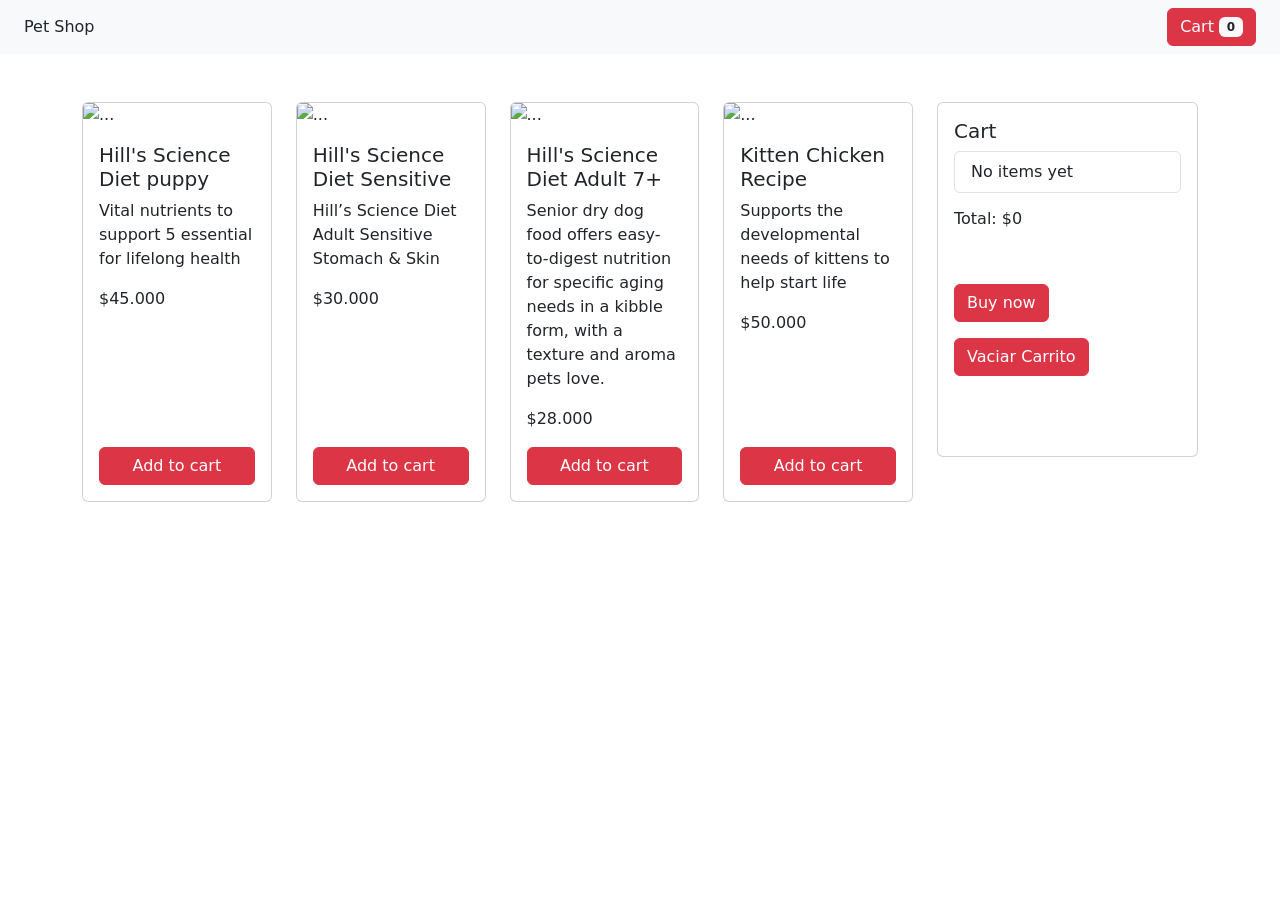
==== index.html @ 37e0c505 "first commit" ====
<!DOCTYPE html>
<html lang="en">
<head>
    <meta charset="UTF-8">
    <meta name="viewport" content="width=device-width, initial-scale=1.0">
    <title>Pet Shop</title>
    <script src="https://kit.fontawesome.com/cf2ae026cd.js" crossorigin="anonymous"></script>
    <link href="https://cdn.jsdelivr.net/npm/bootstrap@5.3.8/dist/css/bootstrap.min.css" rel="stylesheet" integrity="sha384-sRIl4kxILFvY47J16cr9ZwB07vP4J8+LH7qKQnuqkuIAvNWLzeN8tE5YBujZqJLB" crossorigin="anonymous">
    <link rel="stylesheet" href="style.css">
</head>
<body>
    <header class="sticky-top bg-body-tertiary">
        <nav class="d-flex justify-content-between align-items-center px-4 py-2">
            <span class="navbar-brand mb-0 h1">
            <i class="fa-solid fa-dog"></i> Pet Shop
            </span>
            <button type="button" class="btn btn-danger">
                <i class="fa-solid fa-cart-shopping"></i>Cart <span id="badge" class="badge bg-light text-dark">0</span>
            </button>
        </nav>
    </header>
    <main>
        <div class="container py-5">
        <div class="row">

            <div class="col-lg-9">
            <div class="row g-4">
                <div class="col-12 col-sm-6 col-md-4 col-lg-3">
                    <div class="card h-100">
                        <img src="https://animalsveterinaria.vtexassets.com/arquivos/ids/166839-1600-auto?v=638913221120500000&width=1600&height=auto&aspect=true" class="card-img-top" alt="...">
                        <div class="card-body">
                            <h5 class="card-title">Hill's Science Diet puppy</h5>
                            <p class="card-text">Vital nutrients to support 5 essential for lifelong health</p>
                            <p class="card-text">$45.000</p>
                            <button type="button" class="btn btn-danger btn-agregar" data-nombre="Hill's Science Diet puppy" data-precio="45000"><span class="addToCart"><i class="fa-solid fa-cart-plus"></i> Add to cart</span></button>
                        </div>
                    </div>
                </div>
                <div class="col-12 col-sm-6 col-md-4 col-lg-3">
                    <div class="card h-100">
                        <img src="https://animalsveterinaria.vtexassets.com/arquivos/ids/157269-1200-auto?v=638039645461070000&width=1200&height=auto&aspect=true" class="card-img-top" alt="...">
                        <div class="card-body">
                            <h5 class="card-title">Hill's Science Diet Sensitive</h5>
                            <p class="card-text">Hill’s Science Diet Adult Sensitive Stomach & Skin</p>
                            <p class="card-text">$30.000</p>
                            <button type="button" class="btn btn-danger btn-agregar" data-nombre="Hill's Science Diet Sensitive" data-precio="30000"><span class="addToCart"><i class="fa-solid fa-cart-plus"></i> Add to cart</span></button>
                        </div>
                    </div>
                </div>
                <div class="col-12 col-sm-6 col-md-4 col-lg-3">
                    <div class="card h-100">
                        <img src="https://animalsveterinaria.vtexassets.com/arquivos/ids/166351-1200-auto?v=638803218647030000&width=1200&height=auto&aspect=true" class="card-img-top" alt="...">
                        <div class="card-body">
                            <h5 class="card-title">Hill's Science Diet Adult 7+</h5>
                            <p class="card-text">Senior dry dog food offers easy-to-digest nutrition for specific aging needs in a kibble form, with a texture and aroma pets love.</p>
                            <p class="card-text">$28.000</p>
                            <button type="button" class="btn btn-danger btn-agregar" data-nombre="Hill's Science Diet Adult 7+" data-precio="28000"><span class="addToCart"><i class="fa-solid fa-cart-plus"></i> Add to cart</span></button>
                        </div>
                    </div>
                </div>
                <div class="col-12 col-sm-6 col-md-4 col-lg-3">
                    <div class="card h-100">
                        <img src="https://animalsveterinaria.vtexassets.com/arquivos/ids/166816-1200-auto?v=638913171305200000&width=1200&height=auto&aspect=true" class="card-img-top" alt="...">
                        <div class="card-body">
                            <h5 class="card-title">Kitten Chicken Recipe</h5>
                            <p class="card-text">Supports the developmental needs of kittens to help start life</p>
                            <p class="card-text">$50.000</p>
                            <button type="button" class="btn btn-danger btn-agregar" data-nombre="Kitten Chicken Recipe" data-precio="50000"><span class="addToCart"><i class="fa-solid fa-cart-plus"></i> Add to cart</span></button>
                        </div>
                    </div>
                </div>
            </div>
            </div>

                <div class="col-lg-3">
                <div class="card">
                    <div class="card-body">
                        <h5 class="card-title"><i class="fa-solid fa-cart-shopping"></i> Cart</h5>
                        <ul class="list-group mb-3" id="lista-carrito">
                        <li class="list-group-item">No items yet</li>
                        </ul>
                        <h6><span id="total">Total: $0</span></h6>
                        <div class="py-5">
                        <button class="btn btn-danger mt-auto mb-3">Buy now</button>
                        <button class="btn btn-danger mt-auto mb-3">Vaciar Carrito</button>
                        </div>
                    </div>
                </div>
        </div>
        </div>
    </main>
    <script src="https://cdn.jsdelivr.net/npm/bootstrap@5.3.8/dist/js/bootstrap.bundle.min.js" integrity="sha384-FKyoEForCGlyvwx9Hj09JcYn3nv7wiPVlz7YYwJrWVcXK/BmnVDxM+D2scQbITxI" crossorigin="anonymous"></script>
    <script src="app.js"></script>
</body>
</html>
---- style.css ----
.card-body {
    display: flex;
    flex-direction: column;
}

.card-body .btn {
    margin-top: auto;
}
li{
    list-style: none;
}
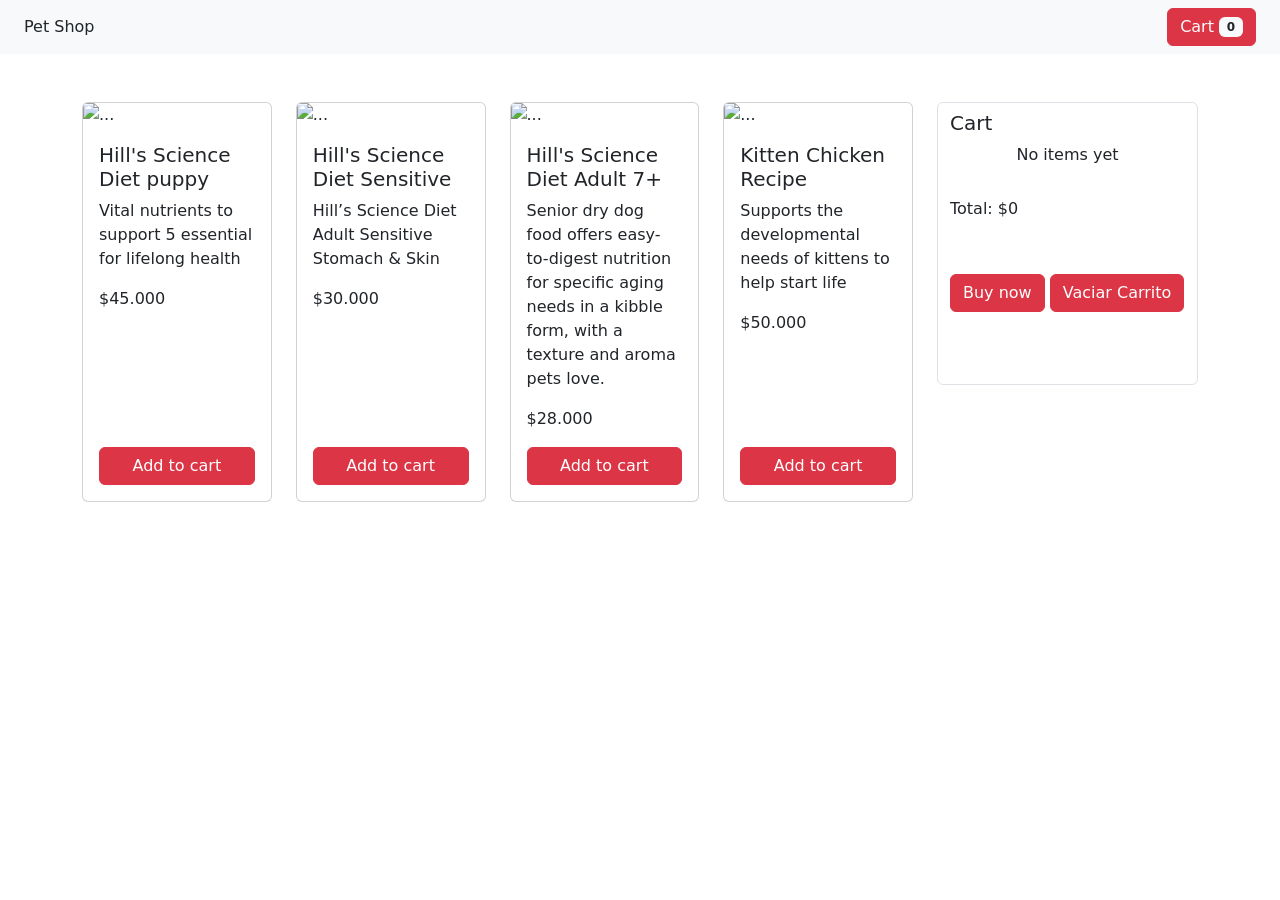
==== commit 9711800b: "estilo al carrito" ====
--- a/index.html
+++ b/index.html
@@ -73,16 +73,44 @@
             </div>
 
                 <div class="col-lg-3">
-                <div class="card">
-                    <div class="card-body">
-                        <h5 class="card-title"><i class="fa-solid fa-cart-shopping"></i> Cart</h5>
+                    <div class="container border rounded py-2">
+                        <h5 class="title"><i class="fa-solid fa-cart-shopping"></i> Cart</h5>
+                        <p class="text-center" id="condicionalTotal">No items yet</p>
                         <ul class="list-group mb-3" id="lista-carrito">
-                        <li class="list-group-item">No items yet</li>
-                        </ul>
+                             </ul>
+
+
+                        <div class="container" id="lista-carrito-div">
+                            <!-- <div class="row border rounded align-items-center">
+                                <div class="col-6">
+                                <p class="text-center">Hill's Science Diet puppy</p>
+                                </div>
+                                <div class="col-4">
+                                    <p class="text-center">$ 30.000</p>
+                                </div>                                
+                                <div class="col-2 d-flex justify-content-end">
+                                <button class="btn btn-outline-success" type="submit"><i class="fa-solid fa-trash-can"></i></button>
+                                </div>
+                            </div>
+                            <div class="row border rounded align-items-center">
+                                <div class="col-6">
+                                <p class="text-center">Hill's Science Diet puppy</p>
+                                </div>
+                                <div class="col-4">
+                                    <p class="text-center">$ 30.000</p>
+                                </div>                                
+                                <div class="col-2 d-flex justify-content-end">
+                                <button class="btn btn-outline-success" type="submit"><i class="fa-solid fa-trash-can"></i></button>
+                                </div>
+                            </div> -->
+                        </div>
+                        
+                        
+                       
                         <h6><span id="total">Total: $0</span></h6>
                         <div class="py-5">
-                        <button class="btn btn-danger mt-auto mb-3">Buy now</button>
-                        <button class="btn btn-danger mt-auto mb-3">Vaciar Carrito</button>
+                        <a href="completar.html" target="_blank" class="btn btn-danger mt-auto mb-3">Buy now</a>
+                        <button id="btn-vaciar" class="btn btn-danger mt-auto mb-3">Vaciar Carrito</button>
                         </div>
                     </div>
                 </div>
